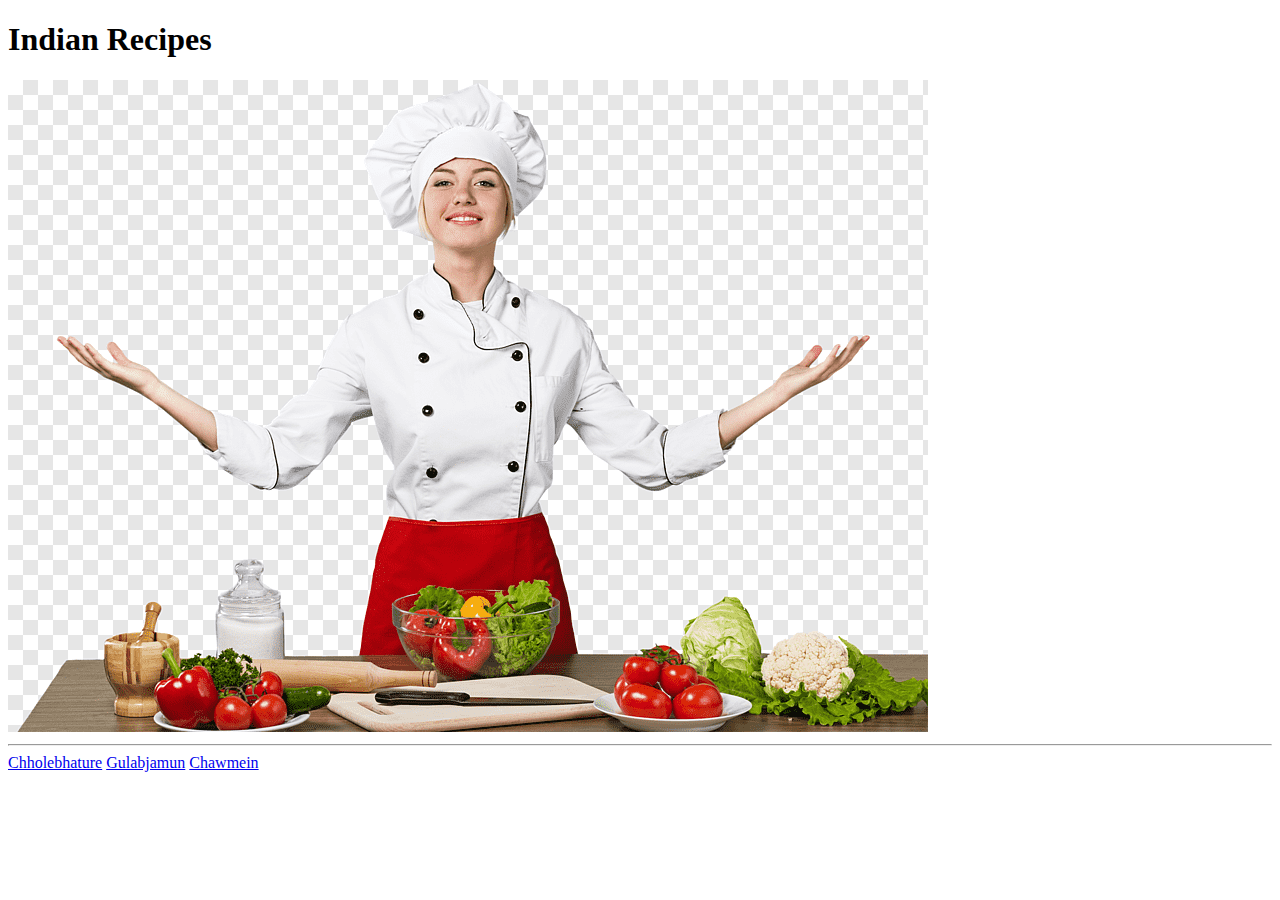
==== index.html @ f3991393 "i have done" ====
<!DOCTYPE html>
<html lang="en">

<head>
    <meta charset="UTF-8">
    <meta name="viewport" content="width=device-width, initial-scale=1.0">
    <title>Recipe Book</title>
</head>

<body>
    <h1> Indian Recipes</h1>
    <img src="image/png-transparent-female-chef-illustration-lebanese-cuisine-chef-cooking-restaurant-cooking-food-recipe-photography.png"
        alt="Chef">

    <hr>
    <div>
        <a href="Chholebhature.html">Chholebhature</a>
        <a href="Gulabjamun.html">Gulabjamun</a>
        <a href="Chowmein.html">Chawmein</a>
    </div>
</body>

</html>
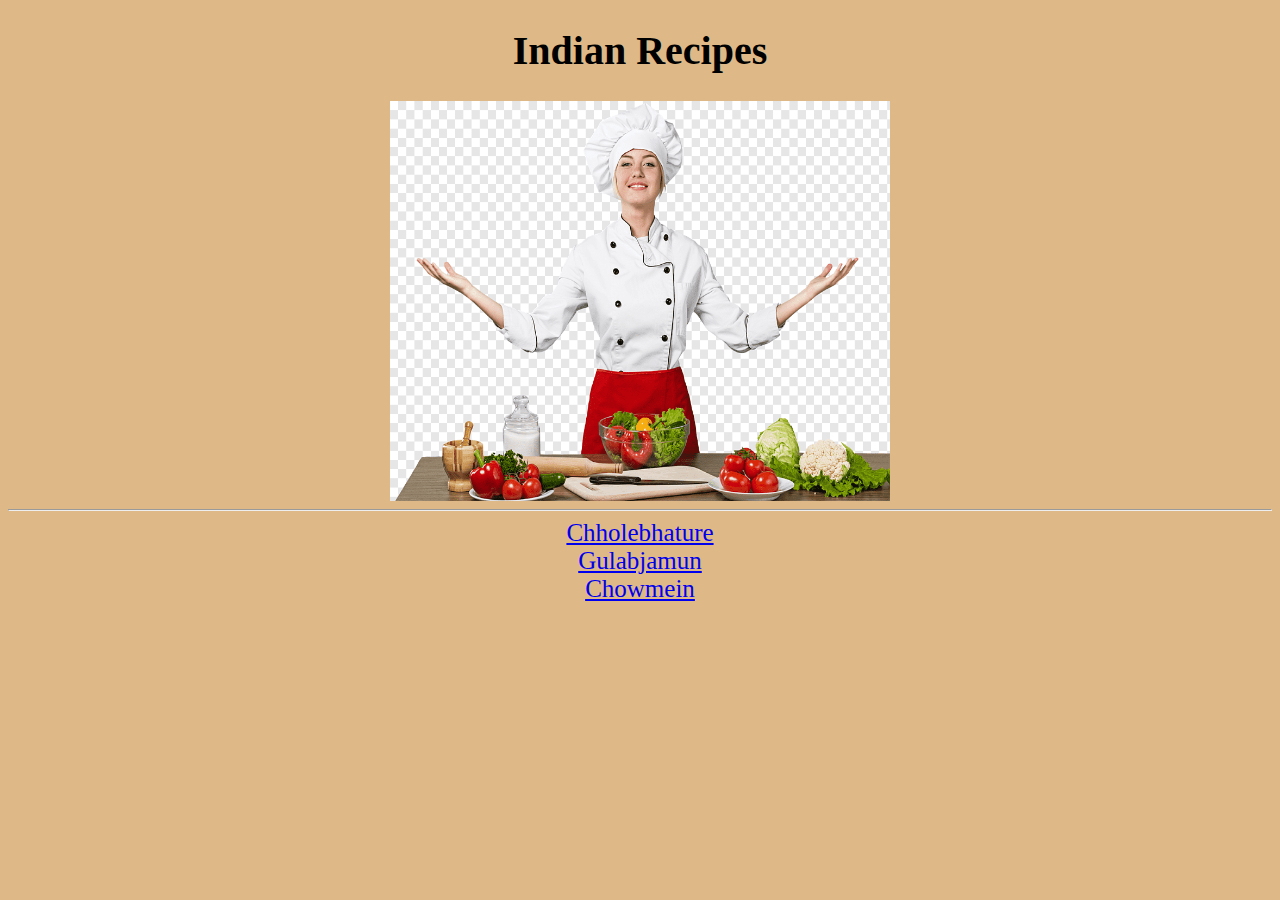
==== commit 5abd3533: "Recipe website use html & css" ====
--- a/index.html
+++ b/index.html
@@ -5,18 +5,20 @@
     <meta charset="UTF-8">
     <meta name="viewport" content="width=device-width, initial-scale=1.0">
     <title>Recipe Book</title>
+    <link rel="stylesheet" href="style.css">
 </head>
 
 <body>
-    <h1> Indian Recipes</h1>
-    <img src="image/png-transparent-female-chef-illustration-lebanese-cuisine-chef-cooking-restaurant-cooking-food-recipe-photography.png"
+    <h1 class="h1"> Indian Recipes</h1>
+    <img class="img1"
+        src="image/png-transparent-female-chef-illustration-lebanese-cuisine-chef-cooking-restaurant-cooking-food-recipe-photography.png"
         alt="Chef">
 
     <hr>
-    <div>
+    <div class="button">
         <a href="Chholebhature.html">Chholebhature</a>
         <a href="Gulabjamun.html">Gulabjamun</a>
-        <a href="Chowmein.html">Chawmein</a>
+        <a href="Chowmein.html">Chowmein</a>
     </div>
 </body>
 
--- a/style.css
+++ b/style.css
@@ -0,0 +1,92 @@
+body {
+  background-color: burlywood;
+}
+
+.img1 {
+  height: 400px;
+  width: 500px;
+  display: flex;
+  margin-left: auto;
+  margin-right: auto;
+
+}
+
+.h1 {
+  text-align: center;
+  font-size: 40px;
+
+}
+
+
+.button {
+
+  font-size: 25px;
+  display: flex;
+  flex-direction: column;
+  text-align: center;
+
+}
+
+.image2 {
+  height: 400px;
+  width: 400px;
+  display: flex;
+  margin-left: auto;
+  margin-right: auto;
+}
+
+.h2 {
+  text-align: center;
+  font-size: 25px;
+}
+
+.image3 {
+  height: 400px;
+  width: 400px;
+  display: flex;
+  margin-left: auto;
+  margin-right: auto;
+}
+
+.h3 {
+  text-align: center;
+  font-size: 40px;
+}
+
+.image4 {
+  height: 400px;
+  width: 400px;
+  display: flex;
+  margin-left: auto;
+  margin-right: auto;
+}
+
+.h4 {
+  text-align: center;
+  font-size: 40px;
+}
+
+.hading {
+  text-align: center;
+
+}
+
+.pera1 {
+  text-align: center;
+  font-size: 20px;
+}
+
+.button1 {
+  font-size: 25px;
+  text-align: center;
+
+}
+
+.list1 {
+  margin-left: 200px;
+  font-size: 20px;
+}
+
+.dis {
+  margin-left: 200px;
+}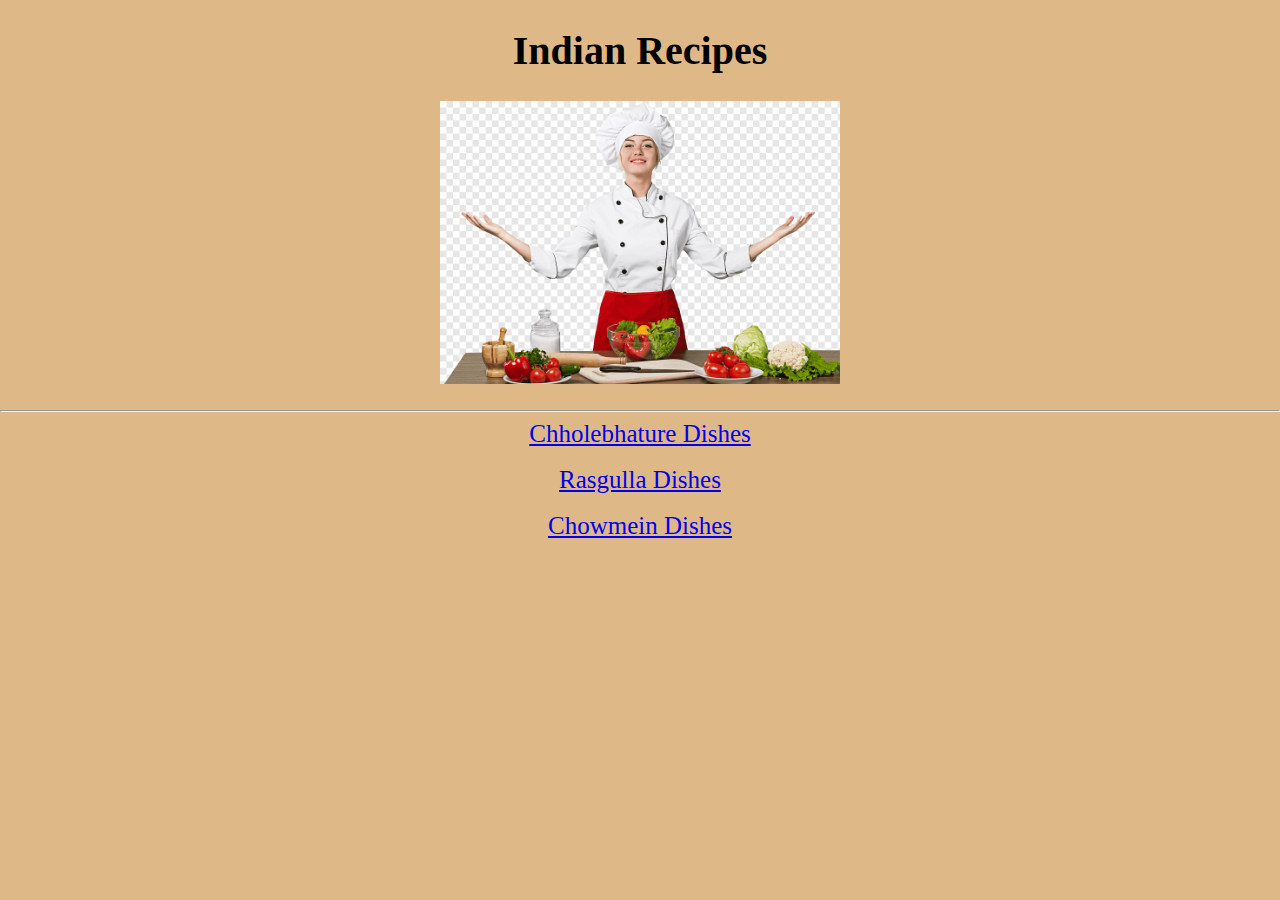
==== commit 35185ae3: "make webside use  html & css" ====
--- a/index.html
+++ b/index.html
@@ -9,17 +9,14 @@
 </head>
 
 <body>
-    <h1 class="h1"> Indian Recipes</h1>
-    <img class="img1"
-        src="image/png-transparent-female-chef-illustration-lebanese-cuisine-chef-cooking-restaurant-cooking-food-recipe-photography.png"
+    <h1> Indian Recipes</h1>
+    <img src="image/png-transparent-female-chef-illustration-lebanese-cuisine-chef-cooking-restaurant-cooking-food-recipe-photography.png"
         alt="Chef">
-
+    <br>
     <hr>
-    <div class="button">
-        <a href="Chholebhature.html">Chholebhature</a>
-        <a href="Gulabjamun.html">Gulabjamun</a>
-        <a href="Chowmein.html">Chowmein</a>
-    </div>
+    <a href="Chholebhature.html">Chholebhature Dishes</a><br>
+    <a href="Rasgulla.html">Rasgulla Dishes</a><br>
+    <a href="Chowmein.html">Chowmein Dishes</a>
 </body>
 
 </html>--- a/style.css
+++ b/style.css
@@ -1,92 +1,54 @@
-body {
-  background-color: burlywood;
-}
+ body {
+   background-color: burlywood;
+   margin-left: auto;
+   margin-right: auto;
 
-.img1 {
-  height: 400px;
-  width: 500px;
-  display: flex;
-  margin-left: auto;
-  margin-right: auto;
+ }
 
-}
+ img {
+   height: auto;
+   width: 400px;
+   display: flex;
+   margin-left: auto;
+   margin-right: auto;
+   text-align: center;
+   display: block;
+   padding: 0%;
 
-.h1 {
-  text-align: center;
-  font-size: 40px;
+ }
 
-}
+ h1 {
+   text-align: center;
+   font-size: 40px;
 
+ }
 
-.button {
+ a {
+   font-size: 25px;
+   display: flex;
+   flex-direction: column;
+   align-items: center;
 
-  font-size: 25px;
-  display: flex;
-  flex-direction: column;
-  text-align: center;
+ }
 
-}
+ p {
+   text-align: center;
+   font-size: 20px;
+ }
 
-.image2 {
-  height: 400px;
-  width: 400px;
-  display: flex;
-  margin-left: auto;
-  margin-right: auto;
-}
+ .recipe {
+   font-size: 20px;
+   margin-left: 18%;
 
-.h2 {
-  text-align: center;
-  font-size: 25px;
-}
+ }
 
-.image3 {
-  height: 400px;
-  width: 400px;
-  display: flex;
-  margin-left: auto;
-  margin-right: auto;
-}
+ h2 {
+   margin-left: 18%;
+ }
 
-.h3 {
-  text-align: center;
-  font-size: 40px;
-}
+ .hading {
+   height: auto;
+   width: 82%;
+   text-align: center;
 
-.image4 {
-  height: 400px;
-  width: 400px;
-  display: flex;
-  margin-left: auto;
-  margin-right: auto;
-}
-
-.h4 {
-  text-align: center;
-  font-size: 40px;
-}
-
-.hading {
-  text-align: center;
-
-}
-
-.pera1 {
-  text-align: center;
-  font-size: 20px;
-}
-
-.button1 {
-  font-size: 25px;
-  text-align: center;
-
-}
-
-.list1 {
-  margin-left: 200px;
-  font-size: 20px;
-}
-
-.dis {
-  margin-left: 200px;
-}+ }